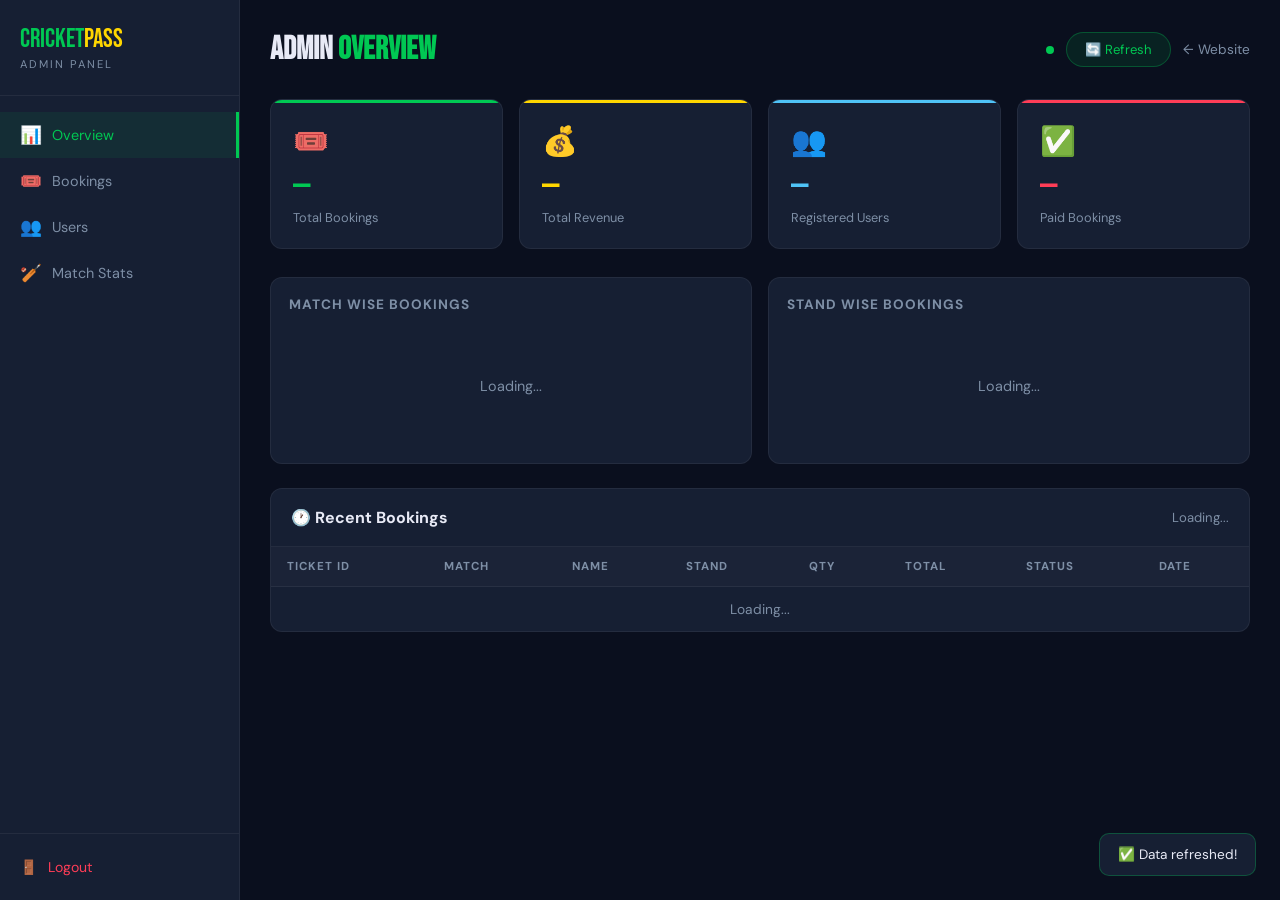
==== templates/admin.html @ 91bca9a2 "CricketPass initial commit" ====
<!DOCTYPE html>
<html lang="en">
<head>
  <meta charset="UTF-8"/>
  <meta name="viewport" content="width=device-width, initial-scale=1.0"/>
  <title>Admin Dashboard – CricketPass</title>
  <link href="https://fonts.googleapis.com/css2?family=Bebas+Neue&family=DM+Sans:wght@400;500;700&display=swap" rel="stylesheet"/>
  <style>
    :root { --green:#00C853; --dark-green:#00952d; --navy:#0a0f1e; --card:#161f33; --card2:#1a2540; --accent:#FFD600; --text:#e8eaf6; --muted:#7e8fa6; --red:#FF3D57; --radius:12px; }
    * { box-sizing:border-box; margin:0; padding:0; }
    body { background:var(--navy); color:var(--text); font-family:'DM Sans',sans-serif; min-height:100vh; }
    ::-webkit-scrollbar { width:5px; } ::-webkit-scrollbar-thumb { background:var(--green); border-radius:10px; }

    /* SIDEBAR */
    .sidebar { position:fixed; left:0; top:0; width:240px; height:100vh; background:var(--card); border-right:1px solid rgba(255,255,255,0.06); display:flex; flex-direction:column; z-index:100; }
    .sidebar-logo { padding:24px 20px; border-bottom:1px solid rgba(255,255,255,0.06); }
    .sidebar-logo .logo { font-family:'Bebas Neue',cursive; font-size:1.6rem; color:var(--green); }
    .sidebar-logo .logo span { color:var(--accent); }
    .sidebar-logo .tag { font-size:0.7rem; color:var(--muted); letter-spacing:2px; text-transform:uppercase; margin-top:2px; }
    .nav-links { flex:1; padding:16px 0; }
    .nav-link { display:flex; align-items:center; gap:12px; padding:12px 20px; color:var(--muted); text-decoration:none; font-size:0.9rem; transition:all 0.2s; cursor:pointer; border:none; background:transparent; width:100%; font-family:'DM Sans',sans-serif; }
    .nav-link:hover, .nav-link.active { background:rgba(0,200,83,0.08); color:var(--green); border-right:3px solid var(--green); }
    .nav-link .icon { font-size:1.1rem; width:20px; }
    .sidebar-footer { padding:16px 20px; border-top:1px solid rgba(255,255,255,0.06); }
    .logout-btn { display:flex; align-items:center; gap:10px; color:var(--red); cursor:pointer; font-size:0.88rem; background:transparent; border:none; font-family:'DM Sans',sans-serif; width:100%; padding:8px 0; transition:opacity 0.2s; }
    .logout-btn:hover { opacity:0.7; }

    /* MAIN */
    .main { margin-left:240px; padding:30px; min-height:100vh; }

    /* TOPBAR */
    .topbar { display:flex; align-items:center; justify-content:space-between; margin-bottom:30px; }
    .topbar h1 { font-family:'Bebas Neue',cursive; font-size:2rem; }
    .topbar h1 span { color:var(--green); }
    .topbar-right { display:flex; align-items:center; gap:12px; }
    .refresh-btn { background:rgba(0,200,83,0.1); border:1px solid rgba(0,200,83,0.3); color:var(--green); padding:8px 18px; border-radius:30px; cursor:pointer; font-size:0.82rem; font-family:'DM Sans',sans-serif; transition:all 0.2s; }
    .refresh-btn:hover { background:rgba(0,200,83,0.2); }
    .live-dot { width:8px; height:8px; background:var(--green); border-radius:50%; animation:pulse 1.5s infinite; }
    @keyframes pulse { 0%,100%{opacity:1} 50%{opacity:0.3} }

    /* STATS CARDS */
    .stats-grid { display:grid; grid-template-columns:repeat(auto-fit, minmax(200px,1fr)); gap:16px; margin-bottom:28px; }
    .stat-card { background:var(--card); border:1px solid rgba(255,255,255,0.06); border-radius:var(--radius); padding:22px; position:relative; overflow:hidden; transition:transform 0.2s; }
    .stat-card:hover { transform:translateY(-3px); }
    .stat-card::before { content:''; position:absolute; top:0; left:0; right:0; height:3px; }
    .stat-card.green::before { background:var(--green); }
    .stat-card.yellow::before { background:var(--accent); }
    .stat-card.blue::before { background:#4fc3f7; }
    .stat-card.red::before { background:var(--red); }
    .stat-card .s-icon { font-size:1.8rem; margin-bottom:10px; }
    .stat-card .s-num { font-family:'Bebas Neue',cursive; font-size:2.2rem; line-height:1; }
    .stat-card.green .s-num { color:var(--green); }
    .stat-card.yellow .s-num { color:var(--accent); }
    .stat-card.blue .s-num { color:#4fc3f7; }
    .stat-card.red .s-num { color:var(--red); }
    .stat-card .s-label { color:var(--muted); font-size:0.8rem; margin-top:4px; }

    /* SECTIONS */
    .section { display:none; }
    .section.active { display:block; }

    /* TABLES */
    .table-card { background:var(--card); border:1px solid rgba(255,255,255,0.06); border-radius:var(--radius); overflow:hidden; margin-bottom:24px; }
    .table-header { display:flex; align-items:center; justify-content:space-between; padding:18px 20px; border-bottom:1px solid rgba(255,255,255,0.06); }
    .table-header h3 { font-size:1rem; font-weight:700; }
    .table-header span { color:var(--muted); font-size:0.82rem; }
    .tbl { width:100%; border-collapse:collapse; overflow-x:auto; }
    .tbl th { text-align:left; padding:12px 16px; font-size:0.72rem; color:var(--muted); font-weight:700; letter-spacing:1px; text-transform:uppercase; border-bottom:1px solid rgba(255,255,255,0.06); background:rgba(255,255,255,0.02); }
    .tbl td { padding:13px 16px; font-size:0.86rem; border-bottom:1px solid rgba(255,255,255,0.04); }
    .tbl tr:last-child td { border-bottom:none; }
    .tbl tr:hover td { background:rgba(255,255,255,0.02); }
    .tbl-wrap { overflow-x:auto; }
    .badge-paid { background:rgba(0,200,83,0.1); color:var(--green); padding:3px 10px; border-radius:20px; font-size:0.72rem; font-weight:700; }
    .badge-demo { background:rgba(255,214,0,0.1); color:var(--accent); padding:3px 10px; border-radius:20px; font-size:0.72rem; font-weight:700; }
    .badge-pending { background:rgba(255,61,87,0.1); color:var(--red); padding:3px 10px; border-radius:20px; font-size:0.72rem; font-weight:700; }
    .ticket-id-cell { font-family:'Bebas Neue',cursive; color:var(--green); letter-spacing:1px; font-size:1rem; }
    .del-btn { background:rgba(255,61,87,0.1); color:var(--red); border:1px solid rgba(255,61,87,0.2); padding:5px 12px; border-radius:6px; cursor:pointer; font-size:0.75rem; font-family:'DM Sans',sans-serif; transition:all 0.2s; }
    .del-btn:hover { background:rgba(255,61,87,0.25); }

    /* MATCH STATS */
    .match-stats-grid { display:grid; grid-template-columns:1fr 1fr; gap:16px; margin-bottom:24px; }
    .mini-stat { background:var(--card); border:1px solid rgba(255,255,255,0.06); border-radius:var(--radius); padding:18px; }
    .mini-stat h3 { font-size:0.85rem; color:var(--muted); margin-bottom:14px; font-weight:700; letter-spacing:1px; text-transform:uppercase; }
    .bar-row { display:flex; align-items:center; gap:10px; margin-bottom:10px; font-size:0.82rem; }
    .bar-label { min-width:120px; color:var(--text); font-size:0.78rem; white-space:nowrap; overflow:hidden; text-overflow:ellipsis; }
    .bar-track { flex:1; height:6px; background:rgba(255,255,255,0.06); border-radius:10px; overflow:hidden; }
    .bar-fill { height:100%; border-radius:10px; background:var(--green); transition:width 0.5s ease; }
    .bar-val { color:var(--muted); font-size:0.75rem; min-width:30px; text-align:right; }

    /* EMPTY */
    .empty-state { text-align:center; padding:50px; color:var(--muted); font-size:0.9rem; }

    /* SEARCH */
    .search-bar { display:flex; gap:10px; margin-bottom:16px; }
    .search-bar input { flex:1; padding:10px 14px; background:rgba(255,255,255,0.05); border:1px solid rgba(255,255,255,0.1); border-radius:10px; color:var(--text); font-family:'DM Sans',sans-serif; font-size:0.88rem; outline:none; }
    .search-bar input:focus { border-color:var(--green); }
    .search-bar input::placeholder { color:var(--muted); }

    /* TOAST */
    .toast { position:fixed; bottom:24px; right:24px; background:var(--card); border:1px solid rgba(0,200,83,0.3); border-radius:10px; padding:12px 18px; font-size:0.85rem; z-index:999; transform:translateY(80px); opacity:0; transition:all 0.3s; }
    .toast.show { transform:translateY(0); opacity:1; }

    @media(max-width:768px) {
      .sidebar { width:60px; }
      .sidebar-logo, .nav-link span, .logout-btn span, .sidebar-logo .tag { display:none; }
      .main { margin-left:60px; padding:16px; }
      .match-stats-grid { grid-template-columns:1fr; }
    }
  </style>
</head>
<body>

<!-- SIDEBAR -->
<div class="sidebar">
  <div class="sidebar-logo">
    <div class="logo">Cricket<span>Pass</span></div>
    <div class="tag">Admin Panel</div>
  </div>
  <div class="nav-links">
    <button class="nav-link active" onclick="showSection('overview')">
      <span class="icon">📊</span><span>Overview</span>
    </button>
    <button class="nav-link" onclick="showSection('bookings')">
      <span class="icon">🎟️</span><span>Bookings</span>
    </button>
    <button class="nav-link" onclick="showSection('users')">
      <span class="icon">👥</span><span>Users</span>
    </button>
    <button class="nav-link" onclick="showSection('matches')">
      <span class="icon">🏏</span><span>Match Stats</span>
    </button>
  </div>
  <div class="sidebar-footer">
    <button class="logout-btn" onclick="doLogout()">
      <span>🚪</span><span>Logout</span>
    </button>
  </div>
</div>

<!-- MAIN -->
<div class="main">

  <!-- TOPBAR -->
  <div class="topbar">
    <h1 id="pageTitle">Admin <span>Overview</span></h1>
    <div class="topbar-right">
      <div class="live-dot"></div>
      <button class="refresh-btn" onclick="loadAll()">🔄 Refresh</button>
      <a href="/" style="color:var(--muted);text-decoration:none;font-size:0.85rem;">← Website</a>
    </div>
  </div>

  <!-- ===== OVERVIEW ===== -->
  <div class="section active" id="sec-overview">

    <!-- Stat Cards -->
    <div class="stats-grid">
      <div class="stat-card green">
        <div class="s-icon">🎟️</div>
        <div class="s-num" id="statBookings">—</div>
        <div class="s-label">Total Bookings</div>
      </div>
      <div class="stat-card yellow">
        <div class="s-icon">💰</div>
        <div class="s-num" id="statRevenue">—</div>
        <div class="s-label">Total Revenue</div>
      </div>
      <div class="stat-card blue">
        <div class="s-icon">👥</div>
        <div class="s-num" id="statUsers">—</div>
        <div class="s-label">Registered Users</div>
      </div>
      <div class="stat-card red">
        <div class="s-icon">✅</div>
        <div class="s-num" id="statPaid">—</div>
        <div class="s-label">Paid Bookings</div>
      </div>
    </div>

    <!-- Match & Stand Stats -->
    <div class="match-stats-grid">
      <div class="mini-stat">
        <h3>Match Wise Bookings</h3>
        <div id="matchBars"><div class="empty-state">Loading...</div></div>
      </div>
      <div class="mini-stat">
        <h3>Stand Wise Bookings</h3>
        <div id="standBars"><div class="empty-state">Loading...</div></div>
      </div>
    </div>

    <!-- Recent Bookings -->
    <div class="table-card">
      <div class="table-header">
        <h3>🕐 Recent Bookings</h3>
        <span id="recentCount">Loading...</span>
      </div>
      <div class="tbl-wrap">
        <table class="tbl">
          <thead>
            <tr>
              <th>Ticket ID</th><th>Match</th><th>Name</th><th>Stand</th><th>Qty</th><th>Total</th><th>Status</th><th>Date</th>
            </tr>
          </thead>
          <tbody id="recentBody"><tr><td colspan="8" class="empty-state">Loading...</td></tr></tbody>
        </table>
      </div>
    </div>
  </div>

  <!-- ===== BOOKINGS ===== -->
  <div class="section" id="sec-bookings">
    <div class="search-bar">
      <input type="text" id="bookingSearch" placeholder="Search by name, ticket ID, match..." oninput="filterBookings()"/>
    </div>
    <div class="table-card">
      <div class="table-header">
        <h3>🎟️ All Bookings</h3>
        <span id="bookingCount">—</span>
      </div>
      <div class="tbl-wrap">
        <table class="tbl">
          <thead>
            <tr>
              <th>Ticket ID</th><th>Match</th><th>Name</th><th>Phone</th><th>Email</th><th>Stand</th><th>Qty</th><th>Total</th><th>Status</th><th>Date</th><th>Action</th>
            </tr>
          </thead>
          <tbody id="allBookingsBody"><tr><td colspan="11" class="empty-state">Loading...</td></tr></tbody>
        </table>
      </div>
    </div>
  </div>

  <!-- ===== USERS ===== -->
  <div class="section" id="sec-users">
    <div class="search-bar">
      <input type="text" id="userSearch" placeholder="Search by name or email..." oninput="filterUsers()"/>
    </div>
    <div class="table-card">
      <div class="table-header">
        <h3>👥 Registered Users</h3>
        <span id="userCount">—</span>
      </div>
      <div class="tbl-wrap">
        <table class="tbl">
          <thead>
            <tr><th>#</th><th>Name</th><th>Email</th><th>Phone</th><th>Joined</th></tr>
          </thead>
          <tbody id="usersBody"><tr><td colspan="5" class="empty-state">Loading...</td></tr></tbody>
        </table>
      </div>
    </div>
  </div>

  <!-- ===== MATCH STATS ===== -->
  <div class="section" id="sec-matches">
    <div class="match-stats-grid" style="grid-template-columns:1fr;">
      <div class="mini-stat">
        <h3>Match Wise Detailed Stats</h3>
        <div class="tbl-wrap">
          <table class="tbl" style="margin-top:10px;">
            <thead><tr><th>Match</th><th>Bookings</th><th>Revenue</th></tr></thead>
            <tbody id="matchStatsBody"><tr><td colspan="3" class="empty-state">Loading...</td></tr></tbody>
          </table>
        </div>
      </div>
    </div>
    <div class="match-stats-grid" style="grid-template-columns:1fr;">
      <div class="mini-stat" style="margin-top:0;">
        <h3>Stand Wise Detailed Stats</h3>
        <div class="tbl-wrap">
          <table class="tbl" style="margin-top:10px;">
            <thead><tr><th>Stand</th><th>Bookings</th><th>Tickets Sold</th></tr></thead>
            <tbody id="standStatsBody"><tr><td colspan="3" class="empty-state">Loading...</td></tr></tbody>
          </table>
        </div>
      </div>
    </div>
  </div>

</div>

<!-- TOAST -->
<div class="toast" id="toast"></div>

<script>
  let allBookingsData = [];
  let allUsersData    = [];

  const STAND_NAMES = {
    general: 'General Stand', pavilion: 'Pavilion',
    premium: 'Premium Covered', vip: 'VIP Box'
  };

  // ===== NAVIGATION =====
  function showSection(name) {
    document.querySelectorAll('.section').forEach(s => s.classList.remove('active'));
    document.querySelectorAll('.nav-link').forEach(l => l.classList.remove('active'));
    document.getElementById('sec-' + name).classList.add('active');
    event.currentTarget.classList.add('active');

    const titles = { overview:'Admin <span>Overview</span>', bookings:'All <span>Bookings</span>', users:'Registered <span>Users</span>', matches:'Match <span>Stats</span>' };
    document.getElementById('pageTitle').innerHTML = titles[name];
  }

  // ===== LOAD ALL =====
  async function loadAll() {
    await Promise.all([loadStats(), loadBookings(), loadUsers()]);
    showToast('✅ Data refreshed!');
  }

  // ===== STATS =====
  async function loadStats() {
    try {
      const res  = await fetch('/api/admin/stats');
      const data = await res.json();

      document.getElementById('statBookings').textContent = data.total_bookings;
      document.getElementById('statRevenue').textContent  = 'Rs.' + data.total_revenue.toLocaleString();
      document.getElementById('statUsers').textContent    = data.total_users;
      document.getElementById('statPaid').textContent     = data.paid_bookings;

      // Match bars
      const maxMatch = Math.max(...(data.match_stats.map(m => m.total)), 1);
      document.getElementById('matchBars').innerHTML = data.match_stats.length ? data.match_stats.map(m => `
        <div class="bar-row">
          <div class="bar-label" title="${m.match_name}">${m.match_name.replace('India vs ', '')}</div>
          <div class="bar-track"><div class="bar-fill" style="width:${(m.total/maxMatch*100)}%"></div></div>
          <div class="bar-val">${m.total}</div>
        </div>`).join('') : '<div class="empty-state">No data yet</div>';

      // Stand bars
      const maxStand = Math.max(...(data.stand_stats.map(s => s.total)), 1);
      document.getElementById('standBars').innerHTML = data.stand_stats.length ? data.stand_stats.map(s => `
        <div class="bar-row">
          <div class="bar-label">${STAND_NAMES[s.stand] || s.stand}</div>
          <div class="bar-track"><div class="bar-fill" style="width:${(s.total/maxStand*100)}%;background:var(--accent)"></div></div>
          <div class="bar-val">${s.total}</div>
        </div>`).join('') : '<div class="empty-state">No data yet</div>';

      // Match stats table
      document.getElementById('matchStatsBody').innerHTML = data.match_stats.length ? data.match_stats.map(m => `
        <tr>
          <td>${m.match_name}</td>
          <td><strong style="color:var(--green)">${m.total}</strong></td>
          <td style="color:var(--accent)">Rs.${(m.revenue||0).toLocaleString()}</td>
        </tr>`).join('') : '<tr><td colspan="3" class="empty-state">No bookings yet</td></tr>';

      // Stand stats table
      document.getElementById('standStatsBody').innerHTML = data.stand_stats.length ? data.stand_stats.map(s => `
        <tr>
          <td>${STAND_NAMES[s.stand] || s.stand}</td>
          <td><strong style="color:var(--green)">${s.total}</strong></td>
          <td>${s.tickets}</td>
        </tr>`).join('') : '<tr><td colspan="3" class="empty-state">No bookings yet</td></tr>';

    } catch(e) { console.error(e); }
  }

  // ===== BOOKINGS =====
  async function loadBookings() {
    try {
      const res  = await fetch('/api/admin/bookings');
      allBookingsData = await res.json();
      renderBookings(allBookingsData);
    } catch(e) { console.error(e); }
  }

  function renderBookings(data) {
    document.getElementById('bookingCount').textContent = data.length + ' bookings';

    const recentBody = document.getElementById('recentBody');
    const allBody    = document.getElementById('allBookingsBody');

    if (!data.length) {
      const empty = '<tr><td colspan="11" class="empty-state">No bookings yet 🏏</td></tr>';
      recentBody.innerHTML = empty;
      allBody.innerHTML    = empty;
      return;
    }

    const rows = data.map(b => `
      <tr>
        <td class="ticket-id-cell">${b.ticket_id}</td>
        <td style="max-width:150px;white-space:nowrap;overflow:hidden;text-overflow:ellipsis;" title="${b.match_name}">${b.match_name}</td>
        <td>${b.name}</td>
        <td style="color:var(--muted)">${b.phone || '—'}</td>
        <td style="color:var(--muted);font-size:0.8rem">${b.email}</td>
        <td>${STAND_NAMES[b.stand] || b.stand}</td>
        <td>${b.quantity}</td>
        <td style="color:var(--accent);font-weight:700">Rs.${b.total_price.toLocaleString()}</td>
        <td>${badgeHtml(b.payment_status)}</td>
        <td style="color:var(--muted);font-size:0.78rem">${b.booked_at ? b.booked_at.split('.')[0] : '—'}</td>
        <td><button class="del-btn" onclick="deleteBooking(${b.id})">🗑️ Delete</button></td>
      </tr>`).join('');

    recentBody.innerHTML = data.slice(0, 5).map(b => `
      <tr>
        <td class="ticket-id-cell">${b.ticket_id}</td>
        <td>${b.match_name}</td>
        <td>${b.name}</td>
        <td>${STAND_NAMES[b.stand] || b.stand}</td>
        <td>${b.quantity}</td>
        <td style="color:var(--accent);font-weight:700">Rs.${b.total_price.toLocaleString()}</td>
        <td>${badgeHtml(b.payment_status)}</td>
        <td style="color:var(--muted);font-size:0.78rem">${b.booked_at ? b.booked_at.split('T')[0] : '—'}</td>
      </tr>`).join('');

    document.getElementById('recentCount').textContent = `Last ${Math.min(5, data.length)} bookings`;
    allBody.innerHTML = rows;
  }

  function badgeHtml(status) {
    if (status === 'paid')  return '<span class="badge-paid">✅ Paid</span>';
    if (status === 'demo')  return '<span class="badge-demo">🎫 Demo</span>';
    return '<span class="badge-pending">⏳ Pending</span>';
  }

  function filterBookings() {
    const q = document.getElementById('bookingSearch').value.toLowerCase();
    const filtered = allBookingsData.filter(b =>
      b.name?.toLowerCase().includes(q) ||
      b.ticket_id?.toLowerCase().includes(q) ||
      b.match_name?.toLowerCase().includes(q) ||
      b.email?.toLowerCase().includes(q)
    );
    renderBookings(filtered);
  }

  async function deleteBooking(id) {
    if (!confirm('Are you sure you want to delete this booking?')) return;
    const res    = await fetch(`/api/admin/bookings/${id}`, { method: 'DELETE' });
    const result = await res.json();
    if (result.success) {
      showToast('🗑️ Booking deleted!');
      loadBookings();
      loadStats();
    }
  }

  // ===== USERS =====
  async function loadUsers() {
    try {
      const res  = await fetch('/api/admin/users');
      allUsersData = await res.json();
      renderUsers(allUsersData);
    } catch(e) { console.error(e); }
  }

  function renderUsers(data) {
    document.getElementById('userCount').textContent = data.length + ' users';
    document.getElementById('usersBody').innerHTML = data.length ? data.map((u, i) => `
      <tr>
        <td style="color:var(--muted)">${i+1}</td>
        <td><strong>${u.name}</strong></td>
        <td style="color:var(--muted)">${u.email}</td>
        <td style="color:var(--muted)">${u.phone || '—'}</td>
        <td style="color:var(--muted);font-size:0.78rem">${u.created_at ? u.created_at.split('.')[0] : '—'}</td>
      </tr>`).join('') : '<tr><td colspan="5" class="empty-state">No users registered yet</td></tr>';
  }

  function filterUsers() {
    const q = document.getElementById('userSearch').value.toLowerCase();
    renderUsers(allUsersData.filter(u =>
      u.name?.toLowerCase().includes(q) ||
      u.email?.toLowerCase().includes(q)
    ));
  }

  // ===== LOGOUT =====
  async function doLogout() {
    await fetch('/api/admin/logout', { method: 'POST' });
    window.location.href = '/admin/login';
  }

  // ===== TOAST =====
  function showToast(msg) {
    const t = document.getElementById('toast');
    t.textContent = msg;
    t.classList.add('show');
    setTimeout(() => t.classList.remove('show'), 2500);
  }

  // ===== INIT =====
  loadAll();
</script>
</body>
</html>
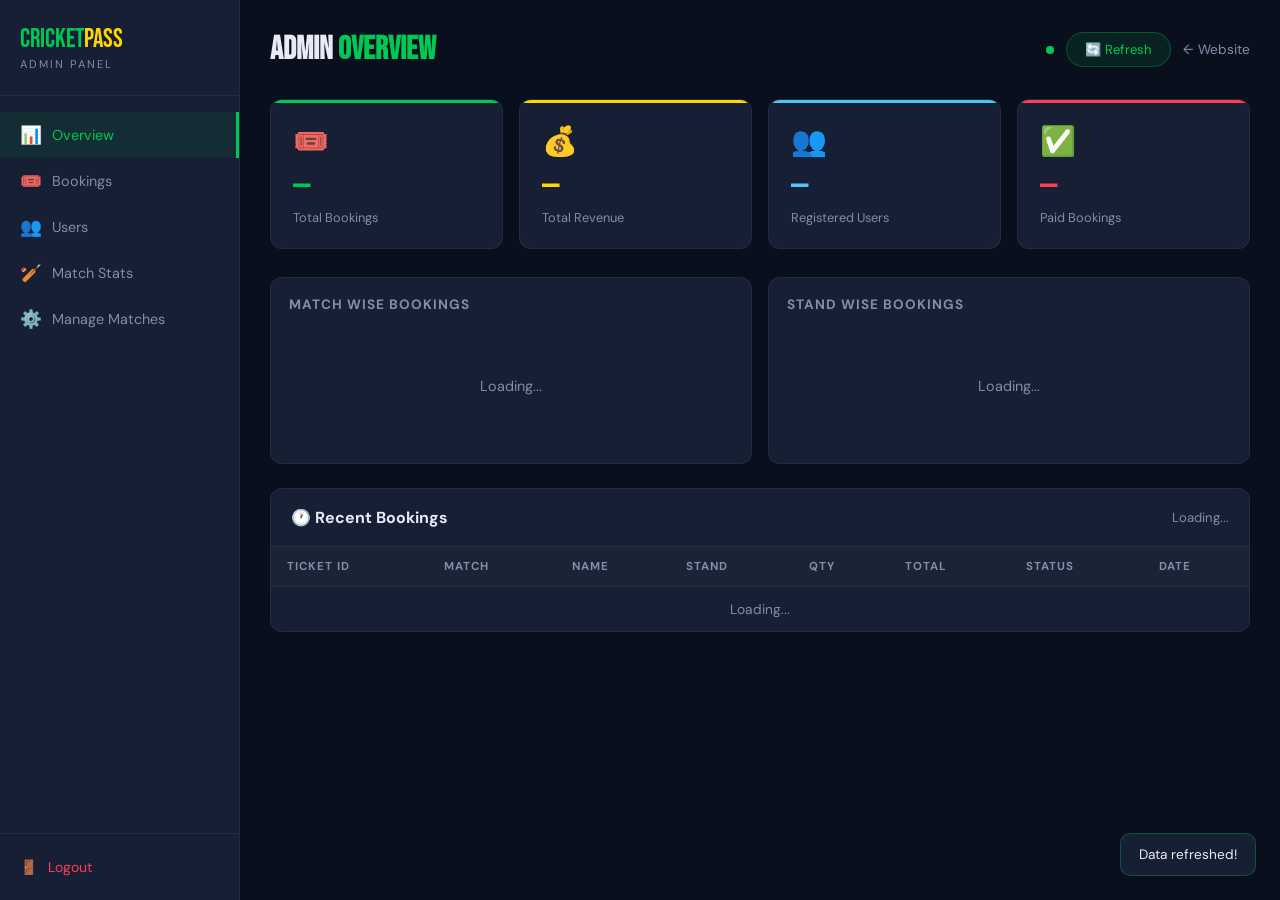
==== commit a6161c12: "Added seat map, PDF ticket, admin match management" ====
--- a/templates/admin.html
+++ b/templates/admin.html
@@ -129,6 +129,9 @@
     <button class="nav-link" onclick="showSection('matches')">
       <span class="icon">🏏</span><span>Match Stats</span>
     </button>
+    <button class="nav-link" onclick="showSection('manage-matches')">
+      <span class="icon">⚙️</span><span>Manage Matches</span>
+    </button>
   </div>
   <div class="sidebar-footer">
     <button class="logout-btn" onclick="doLogout()">
@@ -278,10 +281,114 @@
     </div>
   </div>
 
+  <!-- ===== MANAGE MATCHES ===== -->
+  <div class="section" id="sec-manage-matches">
+
+    <!-- Add Match Form -->
+    <div class="table-card" style="margin-bottom:24px;">
+      <div class="table-header">
+        <h3>➕ Add New Match</h3>
+      </div>
+      <div style="padding:20px;display:grid;grid-template-columns:1fr 1fr;gap:14px;">
+        <div>
+          <label style="display:block;font-size:0.72rem;color:var(--muted);font-weight:700;letter-spacing:1px;text-transform:uppercase;margin-bottom:5px;">Team 1</label>
+          <input type="text" id="f_team1" placeholder="e.g. Mumbai Indians" style="width:100%;padding:10px 14px;background:rgba(255,255,255,0.05);border:1px solid rgba(255,255,255,0.1);border-radius:8px;color:var(--text);font-family:'DM Sans',sans-serif;outline:none;"/>
+        </div>
+        <div>
+          <label style="display:block;font-size:0.72rem;color:var(--muted);font-weight:700;letter-spacing:1px;text-transform:uppercase;margin-bottom:5px;">Team 2</label>
+          <input type="text" id="f_team2" placeholder="e.g. Chennai Super Kings" style="width:100%;padding:10px 14px;background:rgba(255,255,255,0.05);border:1px solid rgba(255,255,255,0.1);border-radius:8px;color:var(--text);font-family:'DM Sans',sans-serif;outline:none;"/>
+        </div>
+        <div>
+          <label style="display:block;font-size:0.72rem;color:var(--muted);font-weight:700;letter-spacing:1px;text-transform:uppercase;margin-bottom:5px;">Team 1 Code</label>
+          <input type="text" id="f_team1_code" placeholder="e.g. MI" style="width:100%;padding:10px 14px;background:rgba(255,255,255,0.05);border:1px solid rgba(255,255,255,0.1);border-radius:8px;color:var(--text);font-family:'DM Sans',sans-serif;outline:none;"/>
+        </div>
+        <div>
+          <label style="display:block;font-size:0.72rem;color:var(--muted);font-weight:700;letter-spacing:1px;text-transform:uppercase;margin-bottom:5px;">Team 2 Code</label>
+          <input type="text" id="f_team2_code" placeholder="e.g. CSK" style="width:100%;padding:10px 14px;background:rgba(255,255,255,0.05);border:1px solid rgba(255,255,255,0.1);border-radius:8px;color:var(--text);font-family:'DM Sans',sans-serif;outline:none;"/>
+        </div>
+        <div>
+          <label style="display:block;font-size:0.72rem;color:var(--muted);font-weight:700;letter-spacing:1px;text-transform:uppercase;margin-bottom:5px;">Match Date</label>
+          <input type="date" id="f_date" style="width:100%;padding:10px 14px;background:rgba(255,255,255,0.05);border:1px solid rgba(255,255,255,0.1);border-radius:8px;color:var(--text);font-family:'DM Sans',sans-serif;outline:none;"/>
+        </div>
+        <div>
+          <label style="display:block;font-size:0.72rem;color:var(--muted);font-weight:700;letter-spacing:1px;text-transform:uppercase;margin-bottom:5px;">Match Time</label>
+          <input type="text" id="f_time" placeholder="e.g. 7:30 PM" style="width:100%;padding:10px 14px;background:rgba(255,255,255,0.05);border:1px solid rgba(255,255,255,0.1);border-radius:8px;color:var(--text);font-family:'DM Sans',sans-serif;outline:none;"/>
+        </div>
+        <div>
+          <label style="display:block;font-size:0.72rem;color:var(--muted);font-weight:700;letter-spacing:1px;text-transform:uppercase;margin-bottom:5px;">Venue</label>
+          <input type="text" id="f_venue" placeholder="e.g. Wankhede Stadium, Mumbai" style="width:100%;padding:10px 14px;background:rgba(255,255,255,0.05);border:1px solid rgba(255,255,255,0.1);border-radius:8px;color:var(--text);font-family:'DM Sans',sans-serif;outline:none;"/>
+        </div>
+        <div>
+          <label style="display:block;font-size:0.72rem;color:var(--muted);font-weight:700;letter-spacing:1px;text-transform:uppercase;margin-bottom:5px;">Series</label>
+          <input type="text" id="f_series" placeholder="e.g. IPL 2025 — Match 1" style="width:100%;padding:10px 14px;background:rgba(255,255,255,0.05);border:1px solid rgba(255,255,255,0.1);border-radius:8px;color:var(--text);font-family:'DM Sans',sans-serif;outline:none;"/>
+        </div>
+        <div>
+          <label style="display:block;font-size:0.72rem;color:var(--muted);font-weight:700;letter-spacing:1px;text-transform:uppercase;margin-bottom:5px;">Total Seats</label>
+          <input type="number" id="f_seats" placeholder="e.g. 500" value="500" style="width:100%;padding:10px 14px;background:rgba(255,255,255,0.05);border:1px solid rgba(255,255,255,0.1);border-radius:8px;color:var(--text);font-family:'DM Sans',sans-serif;outline:none;"/>
+        </div>
+        <div>
+          <label style="display:block;font-size:0.72rem;color:var(--muted);font-weight:700;letter-spacing:1px;text-transform:uppercase;margin-bottom:5px;">Match Type</label>
+          <select id="f_type" style="width:100%;padding:10px 14px;background:rgba(255,255,255,0.05);border:1px solid rgba(255,255,255,0.1);border-radius:8px;color:var(--text);font-family:'DM Sans',sans-serif;outline:none;">
+            <option value="IPL">IPL</option>
+            <option value="T20">T20</option>
+            <option value="ODI">ODI</option>
+            <option value="TEST">TEST</option>
+          </select>
+        </div>
+        <div style="grid-column:1/-1;">
+          <button onclick="addMatch()" style="background:var(--green);color:#000;font-weight:700;border:none;padding:12px 28px;border-radius:10px;cursor:pointer;font-size:0.95rem;font-family:'DM Sans',sans-serif;transition:0.2s;">
+            ➕ Add Match
+          </button>
+        </div>
+      </div>
+    </div>
+
+    <!-- Matches List -->
+    <div class="table-card">
+      <div class="table-header">
+        <h3>🏏 All Matches</h3>
+        <span id="matchesCount">—</span>
+      </div>
+      <div class="tbl-wrap">
+        <table class="tbl">
+          <thead>
+            <tr><th>ID</th><th>Match</th><th>Date</th><th>Venue</th><th>Seats</th><th>Type</th><th>Status</th><th>Actions</th></tr>
+          </thead>
+          <tbody id="matchesBody"><tr><td colspan="8" class="empty-state">Loading...</td></tr></tbody>
+        </table>
+      </div>
+    </div>
+  </div>
+
 </div>
 
 <!-- TOAST -->
 <div class="toast" id="toast"></div>
+
+<!-- EDIT MODAL -->
+<div id="editModal" style="display:none;position:fixed;inset:0;background:rgba(0,0,0,0.8);z-index:200;align-items:center;justify-content:center;padding:20px;">
+  <div style="background:var(--card);border-radius:16px;padding:28px;width:100%;max-width:500px;border:1px solid rgba(0,200,83,0.2);max-height:90vh;overflow-y:auto;">
+    <h3 style="font-family:'Bebas Neue',cursive;font-size:1.5rem;margin-bottom:16px;color:var(--green);">Edit Match</h3>
+    <input type="hidden" id="e_id"/>
+    <div style="display:grid;grid-template-columns:1fr 1fr;gap:12px;">
+      <div><label style="display:block;font-size:0.7rem;color:var(--muted);font-weight:700;text-transform:uppercase;margin-bottom:4px;">Team 1</label><input type="text" id="e_team1" style="width:100%;padding:9px 12px;background:rgba(255,255,255,0.05);border:1px solid rgba(255,255,255,0.1);border-radius:8px;color:var(--text);font-family:'DM Sans',sans-serif;outline:none;"/></div>
+      <div><label style="display:block;font-size:0.7rem;color:var(--muted);font-weight:700;text-transform:uppercase;margin-bottom:4px;">Team 2</label><input type="text" id="e_team2" style="width:100%;padding:9px 12px;background:rgba(255,255,255,0.05);border:1px solid rgba(255,255,255,0.1);border-radius:8px;color:var(--text);font-family:'DM Sans',sans-serif;outline:none;"/></div>
+      <div><label style="display:block;font-size:0.7rem;color:var(--muted);font-weight:700;text-transform:uppercase;margin-bottom:4px;">Date</label><input type="date" id="e_date" style="width:100%;padding:9px 12px;background:rgba(255,255,255,0.05);border:1px solid rgba(255,255,255,0.1);border-radius:8px;color:var(--text);font-family:'DM Sans',sans-serif;outline:none;"/></div>
+      <div><label style="display:block;font-size:0.7rem;color:var(--muted);font-weight:700;text-transform:uppercase;margin-bottom:4px;">Time</label><input type="text" id="e_time" style="width:100%;padding:9px 12px;background:rgba(255,255,255,0.05);border:1px solid rgba(255,255,255,0.1);border-radius:8px;color:var(--text);font-family:'DM Sans',sans-serif;outline:none;"/></div>
+      <div style="grid-column:1/-1;"><label style="display:block;font-size:0.7rem;color:var(--muted);font-weight:700;text-transform:uppercase;margin-bottom:4px;">Venue</label><input type="text" id="e_venue" style="width:100%;padding:9px 12px;background:rgba(255,255,255,0.05);border:1px solid rgba(255,255,255,0.1);border-radius:8px;color:var(--text);font-family:'DM Sans',sans-serif;outline:none;"/></div>
+      <div><label style="display:block;font-size:0.7rem;color:var(--muted);font-weight:700;text-transform:uppercase;margin-bottom:4px;">Available Seats</label><input type="number" id="e_seats" style="width:100%;padding:9px 12px;background:rgba(255,255,255,0.05);border:1px solid rgba(255,255,255,0.1);border-radius:8px;color:var(--text);font-family:'DM Sans',sans-serif;outline:none;"/></div>
+      <div><label style="display:block;font-size:0.7rem;color:var(--muted);font-weight:700;text-transform:uppercase;margin-bottom:4px;">Active</label>
+        <select id="e_active" style="width:100%;padding:9px 12px;background:rgba(255,255,255,0.05);border:1px solid rgba(255,255,255,0.1);border-radius:8px;color:var(--text);font-family:'DM Sans',sans-serif;outline:none;">
+          <option value="1">Active</option><option value="0">Inactive</option>
+        </select>
+      </div>
+    </div>
+    <div style="display:flex;gap:12px;margin-top:16px;">
+      <button onclick="closeEditModal()" style="flex:1;background:rgba(255,255,255,0.05);color:var(--text);border:1px solid rgba(255,255,255,0.1);padding:11px;border-radius:8px;cursor:pointer;font-family:'DM Sans',sans-serif;">Cancel</button>
+      <button onclick="saveEdit()" style="flex:2;background:var(--green);color:#000;border:none;padding:11px;border-radius:8px;cursor:pointer;font-weight:700;font-family:'DM Sans',sans-serif;">Save Changes</button>
+    </div>
+  </div>
+</div>
 
 <script>
   let allBookingsData = [];
@@ -299,14 +406,14 @@
     document.getElementById('sec-' + name).classList.add('active');
     event.currentTarget.classList.add('active');
 
-    const titles = { overview:'Admin <span>Overview</span>', bookings:'All <span>Bookings</span>', users:'Registered <span>Users</span>', matches:'Match <span>Stats</span>' };
-    document.getElementById('pageTitle').innerHTML = titles[name];
+    const titles = { overview:'Admin <span>Overview</span>', bookings:'All <span>Bookings</span>', users:'Registered <span>Users</span>', matches:'Match <span>Stats</span>', 'manage-matches':'Manage <span>Matches</span>' };
+    document.getElementById('pageTitle').innerHTML = titles[name] || 'Admin';
   }
 
   // ===== LOAD ALL =====
   async function loadAll() {
-    await Promise.all([loadStats(), loadBookings(), loadUsers()]);
-    showToast('✅ Data refreshed!');
+    await Promise.all([loadStats(), loadBookings(), loadUsers(), loadManageMatches()]);
+    showToast('Data refreshed!');
   }
 
   // ===== STATS =====
@@ -467,6 +574,113 @@
     ));
   }
 
+  // ===== MANAGE MATCHES =====
+  async function loadManageMatches() {
+    try {
+      const res  = await fetch('/api/admin/matches');
+      const data = await res.json();
+      document.getElementById('matchesCount').textContent = data.length + ' matches';
+      const tbody = document.getElementById('matchesBody');
+      if (!data.length) {
+        tbody.innerHTML = '<tr><td colspan="8" class="empty-state">No matches added yet. Add one above!</td></tr>';
+        return;
+      }
+      tbody.innerHTML = data.map(m => `
+        <tr>
+          <td style="color:var(--muted)">#${m.id}</td>
+          <td><strong>${m.team1}</strong> vs <strong>${m.team2}</strong></td>
+          <td style="color:var(--muted)">${m.match_date || '—'}</td>
+          <td style="color:var(--muted);font-size:0.8rem;max-width:150px;overflow:hidden;text-overflow:ellipsis;white-space:nowrap;" title="${m.venue}">${m.venue || '—'}</td>
+          <td>${m.available_seats}/${m.total_seats}</td>
+          <td><span style="background:rgba(0,200,83,0.1);color:var(--green);padding:2px 8px;border-radius:10px;font-size:0.72rem;font-weight:700;">${m.match_type}</span></td>
+          <td>${m.is_active ? '<span style="color:var(--green);">● Active</span>' : '<span style="color:var(--red);">● Inactive</span>'}</td>
+          <td style="display:flex;gap:6px;">
+            <button class="del-btn" style="background:rgba(0,200,83,0.1);color:var(--green);border-color:rgba(0,200,83,0.2);" onclick="openEditModal(${JSON.stringify(m).replace(/"/g,'&quot;')})">✏️ Edit</button>
+            <button class="del-btn" onclick="deleteMatch(${m.id})">🗑️</button>
+          </td>
+        </tr>`).join('');
+    } catch(e) { console.error(e); }
+  }
+
+  async function addMatch() {
+    const team1 = document.getElementById('f_team1').value.trim();
+    const team2 = document.getElementById('f_team2').value.trim();
+    const date  = document.getElementById('f_date').value;
+    if (!team1 || !team2 || !date) { showToast('Please fill Team 1, Team 2, and Date!'); return; }
+
+    const res = await fetch('/api/admin/matches', {
+      method: 'POST',
+      headers: { 'Content-Type': 'application/json' },
+      body: JSON.stringify({
+        team1, team2,
+        team1_code: document.getElementById('f_team1_code').value.trim(),
+        team2_code: document.getElementById('f_team2_code').value.trim(),
+        match_date: date,
+        match_time: document.getElementById('f_time').value.trim() || '7:30 PM',
+        venue:      document.getElementById('f_venue').value.trim(),
+        series:     document.getElementById('f_series').value.trim(),
+        total_seats: document.getElementById('f_seats').value || 500,
+        match_type: document.getElementById('f_type').value
+      })
+    });
+    const result = await res.json();
+    if (result.success) {
+      showToast('Match added successfully!');
+      ['f_team1','f_team2','f_team1_code','f_team2_code','f_date','f_time','f_venue','f_series'].forEach(id => {
+        document.getElementById(id).value = '';
+      });
+      document.getElementById('f_seats').value = '500';
+      loadManageMatches();
+    }
+  }
+
+  function openEditModal(m) {
+    document.getElementById('e_id').value    = m.id;
+    document.getElementById('e_team1').value = m.team1;
+    document.getElementById('e_team2').value = m.team2;
+    document.getElementById('e_date').value  = m.match_date || '';
+    document.getElementById('e_time').value  = m.match_time || '';
+    document.getElementById('e_venue').value = m.venue || '';
+    document.getElementById('e_seats').value = m.available_seats || 500;
+    document.getElementById('e_active').value = m.is_active ? '1' : '0';
+    document.getElementById('editModal').style.display = 'flex';
+  }
+
+  function closeEditModal() {
+    document.getElementById('editModal').style.display = 'none';
+  }
+
+  async function saveEdit() {
+    const id = document.getElementById('e_id').value;
+    const res = await fetch('/api/admin/matches/' + id, {
+      method: 'PUT',
+      headers: { 'Content-Type': 'application/json' },
+      body: JSON.stringify({
+        team1:           document.getElementById('e_team1').value,
+        team2:           document.getElementById('e_team2').value,
+        match_date:      document.getElementById('e_date').value,
+        match_time:      document.getElementById('e_time').value,
+        venue:           document.getElementById('e_venue').value,
+        available_seats: document.getElementById('e_seats').value,
+        is_active:       document.getElementById('e_active').value,
+        match_type: 'IPL', team1_code: '', team2_code: '', series: '', total_seats: 500
+      })
+    });
+    const result = await res.json();
+    if (result.success) {
+      showToast('Match updated!');
+      closeEditModal();
+      loadManageMatches();
+    }
+  }
+
+  async function deleteMatch(id) {
+    if (!confirm('Delete this match?')) return;
+    const res    = await fetch('/api/admin/matches/' + id, { method: 'DELETE' });
+    const result = await res.json();
+    if (result.success) { showToast('Match deleted!'); loadManageMatches(); }
+  }
+
   // ===== LOGOUT =====
   async function doLogout() {
     await fetch('/api/admin/logout', { method: 'POST' });
